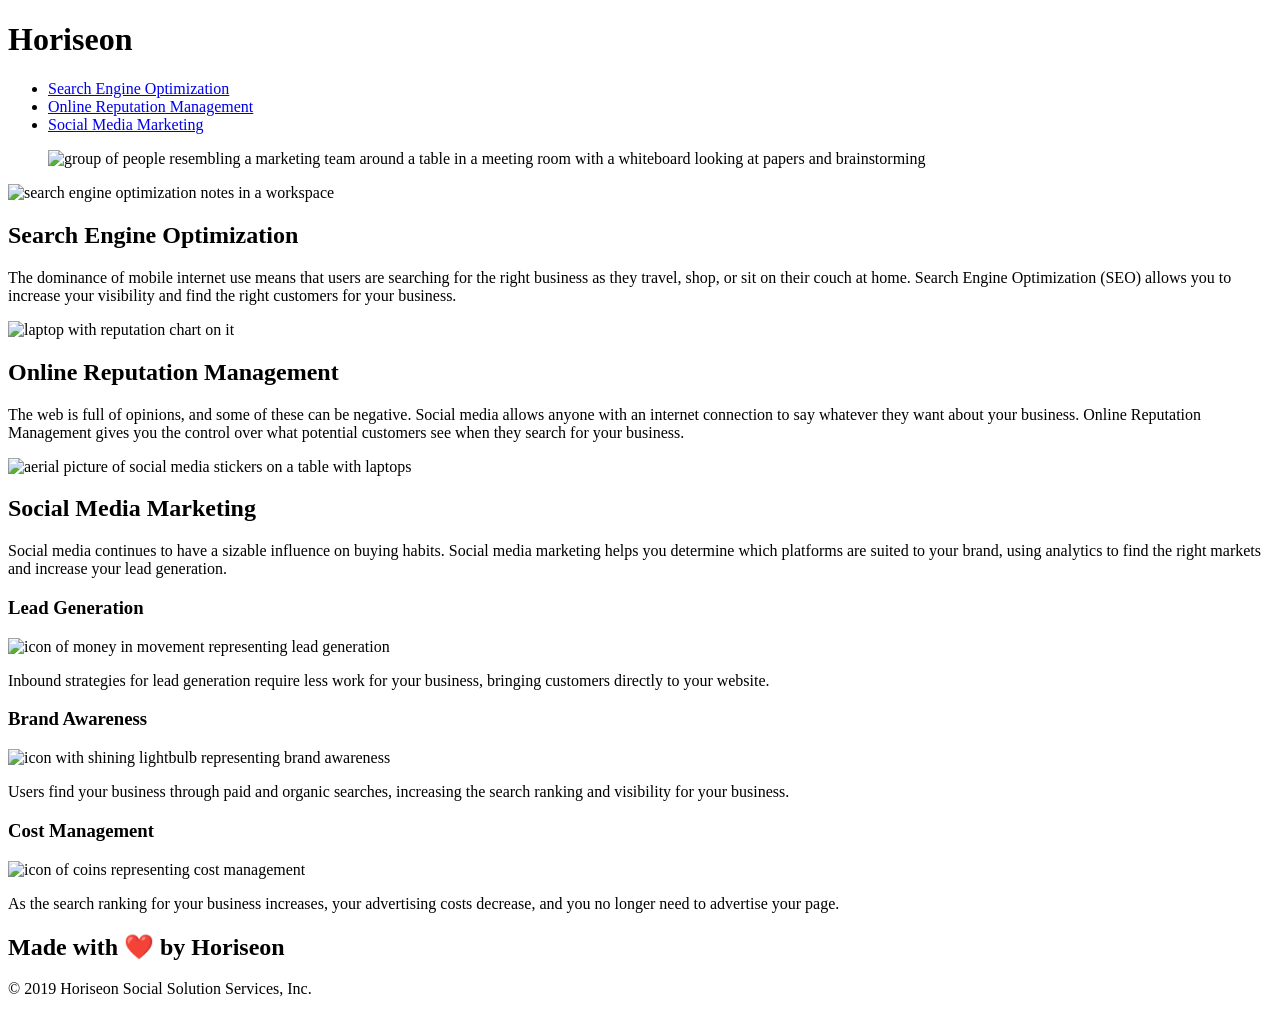
==== index.html @ b86ce05c "update file structure" ====
<!DOCTYPE html>
<html lang="en-us">

<head>
    <meta charset="UTF-8" />
    <link rel="stylesheet" href="./assets/css/style.css">
    <title>Horiseon Marketing Agency</title>
</head>

<body>
    <header>
        <h1>Hori<span class="seo">seo</span>n</h1>
        <nav>
            <ul>
                <li><a href="#search-engine-optimization">Search Engine Optimization</a></li>
                <li><a href="#online-reputation-management">Online Reputation Management</a></li>
                <li><a href="#social-media-marketing">Social Media Marketing</a></li>
            </ul>
        </nav>    
    </header>

   <figure>
    <img src="./assets/images/digital-marketing-meeting.jpg" alt="group of people resembling a marketing team around a table in a meeting room with a whiteboard looking at papers and brainstorming"/>
   </figure> 


    <Main>
        <article class="product">
            <img src="./assets/images/search-engine-optimization.jpg" 
            alt="search engine optimization notes in a workspace" class="float-left" />
            <h2>Search Engine Optimization</h2>
            <p>
             The dominance of mobile internet use means that users are searching for the 
             right business as they travel, shop, or sit on their couch at home. Search 
             Engine Optimization (SEO) allows you to increase your visibility and find the 
             right customers for your business.
            </p>
        </article>	

        <article class="product">
            <img src="./assets/images/online-reputation-management.jpg" alt="laptop with reputation chart on it" class="float-right"/>
            <h2>Online Reputation Management</h2>
            <p>
             The web is full of opinions, and some of these can be negative. Social media 
             allows anyone with an internet connection to say whatever they want about your 
             business. Online Reputation Management gives you the control over what potential 
             customers see when they search for your business.
            </p>
        </article>    
   
        <article class="product">
            <img src="./assets/images/social-media-marketing.jpg" alt="aerial picture of social media stickers on a table with laptops" class="float-left"/>
            <h2>Social Media Marketing</h2>
            <p>
             Social media continues to have a sizable influence on buying habits. Social 
             media marketing helps you determine which platforms are suited to your brand, 
             using analytics to find the right markets and increase your lead generation.
            </p>
        </article>
    </main>    
    
    <aside class="listbenefits">
        <section class=feature>
                <h3>Lead Generation</h3>
                <img src="./assets/images/lead-generation.png" alt="icon of money in movement representing lead generation" class="iconcenter"/>
                <p>
                Inbound strategies for lead generation require less work for 
                your business, bringing customers directly to your website.
                </p>
        </section> 
      
        <section class=feature>
                <h3>Brand Awareness</h3>
                <img src="./assets/images/brand-awareness.png" alt="icon with shining lightbulb representing brand awareness" class="iconcenter"/>
                <p>
                Users find your business through paid and organic searches, 
                increasing the search ranking and visibility for your business.
                </p>      
        </section>

        <section class=feature> 
                <h3>Cost Management</h3>
                <img src="./assets/images/cost-management.png" alt="icon of coins representing cost management" class="iconcenter"/>
                <p>
                As the search ranking for your business increases, 
                your advertising costs decrease, and you no longer need 
                to advertise your page.
                </p>
        </section>
    </aside>
     
    <footer>
        <h2>Made with ❤️️ by Horiseon</h2>
        <p>
            &copy; 2019 Horiseon Social Solution Services, Inc.
        </p>
    </footer>
</body>
</html>
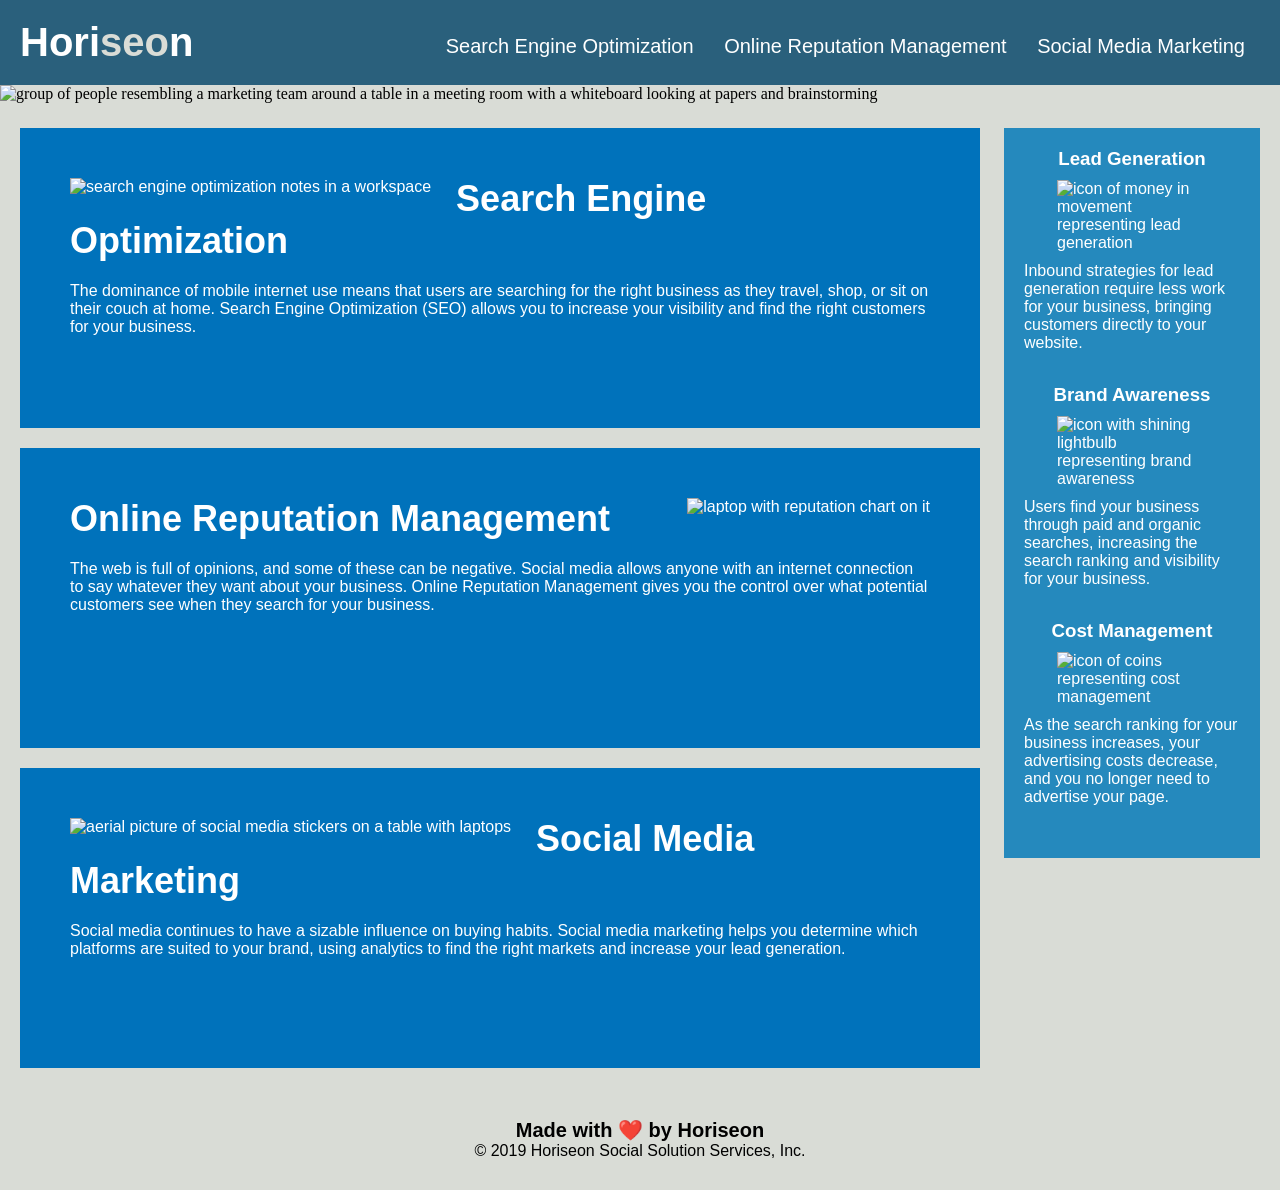
==== commit 2aa55579: "fixed css link" ====
--- a/index.html
+++ b/index.html
@@ -3,7 +3,7 @@
 
 <head>
     <meta charset="UTF-8" />
-    <link rel="stylesheet" href="./assets/css/style.css">
+    <link rel="stylesheet" href="./Assets/css/style.css">
     <title>Horiseon Marketing Agency</title>
 </head>
 
@@ -16,79 +16,85 @@
                 <li><a href="#online-reputation-management">Online Reputation Management</a></li>
                 <li><a href="#social-media-marketing">Social Media Marketing</a></li>
             </ul>
-        </nav>    
+        </nav>
     </header>
 
-   <figure>
-    <img src="./assets/images/digital-marketing-meeting.jpg" alt="group of people resembling a marketing team around a table in a meeting room with a whiteboard looking at papers and brainstorming"/>
-   </figure> 
+    <figure>
+        <img src="./assets/images/digital-marketing-meeting.jpg"
+            alt="group of people resembling a marketing team around a table in a meeting room with a whiteboard looking at papers and brainstorming" />
+    </figure>
 
 
     <Main>
         <article class="product">
-            <img src="./assets/images/search-engine-optimization.jpg" 
-            alt="search engine optimization notes in a workspace" class="float-left" />
+            <img src="./assets/images/search-engine-optimization.jpg"
+                alt="search engine optimization notes in a workspace" class="float-left" />
             <h2>Search Engine Optimization</h2>
             <p>
-             The dominance of mobile internet use means that users are searching for the 
-             right business as they travel, shop, or sit on their couch at home. Search 
-             Engine Optimization (SEO) allows you to increase your visibility and find the 
-             right customers for your business.
+                The dominance of mobile internet use means that users are searching for the
+                right business as they travel, shop, or sit on their couch at home. Search
+                Engine Optimization (SEO) allows you to increase your visibility and find the
+                right customers for your business.
             </p>
-        </article>	
+        </article>
 
         <article class="product">
-            <img src="./assets/images/online-reputation-management.jpg" alt="laptop with reputation chart on it" class="float-right"/>
+            <img src="./assets/images/online-reputation-management.jpg" alt="laptop with reputation chart on it"
+                class="float-right" />
             <h2>Online Reputation Management</h2>
             <p>
-             The web is full of opinions, and some of these can be negative. Social media 
-             allows anyone with an internet connection to say whatever they want about your 
-             business. Online Reputation Management gives you the control over what potential 
-             customers see when they search for your business.
+                The web is full of opinions, and some of these can be negative. Social media
+                allows anyone with an internet connection to say whatever they want about your
+                business. Online Reputation Management gives you the control over what potential
+                customers see when they search for your business.
             </p>
-        </article>    
-   
+        </article>
+
         <article class="product">
-            <img src="./assets/images/social-media-marketing.jpg" alt="aerial picture of social media stickers on a table with laptops" class="float-left"/>
+            <img src="./assets/images/social-media-marketing.jpg"
+                alt="aerial picture of social media stickers on a table with laptops" class="float-left" />
             <h2>Social Media Marketing</h2>
             <p>
-             Social media continues to have a sizable influence on buying habits. Social 
-             media marketing helps you determine which platforms are suited to your brand, 
-             using analytics to find the right markets and increase your lead generation.
+                Social media continues to have a sizable influence on buying habits. Social
+                media marketing helps you determine which platforms are suited to your brand,
+                using analytics to find the right markets and increase your lead generation.
             </p>
         </article>
-    </main>    
-    
+    </main>
+
     <aside class="listbenefits">
-        <section class=feature>
-                <h3>Lead Generation</h3>
-                <img src="./assets/images/lead-generation.png" alt="icon of money in movement representing lead generation" class="iconcenter"/>
-                <p>
-                Inbound strategies for lead generation require less work for 
+        <section class="feature">
+            <h3>Lead Generation</h3>
+            <img src="./assets/images/lead-generation.png" alt="icon of money in movement representing lead generation"
+                class="iconcenter" />
+            <p>
+                Inbound strategies for lead generation require less work for
                 your business, bringing customers directly to your website.
-                </p>
-        </section> 
-      
-        <section class=feature>
-                <h3>Brand Awareness</h3>
-                <img src="./assets/images/brand-awareness.png" alt="icon with shining lightbulb representing brand awareness" class="iconcenter"/>
-                <p>
-                Users find your business through paid and organic searches, 
-                increasing the search ranking and visibility for your business.
-                </p>      
+            </p>
         </section>
 
-        <section class=feature> 
-                <h3>Cost Management</h3>
-                <img src="./assets/images/cost-management.png" alt="icon of coins representing cost management" class="iconcenter"/>
-                <p>
-                As the search ranking for your business increases, 
-                your advertising costs decrease, and you no longer need 
+        <section class="feature">
+            <h3>Brand Awareness</h3>
+            <img src="./assets/images/brand-awareness.png"
+                alt="icon with shining lightbulb representing brand awareness" class="iconcenter" />
+            <p>
+                Users find your business through paid and organic searches,
+                increasing the search ranking and visibility for your business.
+            </p>
+        </section>
+
+        <section class="feature">
+            <h3>Cost Management</h3>
+            <img src="./assets/images/cost-management.png" alt="icon of coins representing cost management"
+                class="iconcenter" />
+            <p>
+                As the search ranking for your business increases,
+                your advertising costs decrease, and you no longer need
                 to advertise your page.
-                </p>
+            </p>
         </section>
     </aside>
-     
+
     <footer>
         <h2>Made with ❤️️ by Horiseon</h2>
         <p>
@@ -96,4 +102,5 @@
         </p>
     </footer>
 </body>
-</html>    
+
+</html>
--- a/Assets/css/style.css
+++ b/Assets/css/style.css
@@ -0,0 +1,136 @@
+/*Universal style for website*/
+* {
+    box-sizing: border-box;
+    padding: 0;
+    margin: 0;  
+}
+
+body {
+    background-color: #d9dcd6;
+}
+
+/*style for header and navigation menu*/
+header {
+    padding: 20px;
+    font-family: 'Trebuchet MS', 'Lucida Sans Unicode', 'Lucida Grande', 'Lucida Sans', Arial, sans-serif;
+    font-size: 20px;
+    background-color: #2a607c;
+    color: #ffffff;
+}
+
+h1 {
+    display: inline-block;
+}
+
+h1 .seo {
+    color: #d9dcd6;
+}
+
+nav {
+    background-color: #2a607c;
+    padding: 15px;
+    float: right;
+}
+
+ul, li {
+    list-style-type: none;
+}
+
+ul, li {
+    display: inline-block;
+    margin-left: 25px;
+}
+
+/*the middle image style*/
+figure img {
+    width: 100%;
+    margin-bottom: 25px;
+    background-size: cover;
+    background-position: center;
+}
+
+/*paragraphs and links style*/
+a {
+    color: #ffffff;
+    text-decoration: none;
+}
+
+p {
+    font-size: 16px;
+}
+
+/*the right sidebar*/
+.listbenefits {
+    margin-right: 20px;
+    padding: 20px;
+    clear: both;
+    float: right;
+    width: 20%;
+    height: 100%;
+    font-family: 'Gill Sans', 'Gill Sans MT', Calibri, 'Trebuchet MS', sans-serif;
+    background-color: #2589bd;
+}
+
+.iconcenter {
+    display: block;
+    margin: 10px auto;
+    max-width: 150px;
+}
+
+.feature {
+    margin-bottom: 32px;
+    color: #ffffff;
+}
+
+.feature h3 {
+    margin-bottom: 10px;
+    text-align: center;
+}
+
+/*the main section products style*/
+main {
+    width: 75%;
+    display: inline-block;
+    margin-left: 20px;
+}
+
+.product {
+    margin-bottom: 20px;
+    padding: 50px;
+    height: 300px;
+    font-family: 'Gill Sans', 'Gill Sans MT', Calibri, 'Trebuchet MS', sans-serif;
+    background-color: #0072bb;
+    color: #ffffff;
+}
+
+.product img {
+    max-height: 200px;
+}
+
+.product h2 {
+    margin-bottom: 20px;
+    font-size: 36px;
+}
+
+.float-left {
+    float: left;
+    margin-right: 25px;
+}
+
+.float-right {
+    float: right;
+    margin-left: 25px;
+}
+
+/*the footer style*/
+footer {
+    padding: 30px;
+    clear: both;
+    font-family: 'Trebuchet MS', 'Lucida Sans Unicode', 'Lucida Grande', 'Lucida Sans', Arial, sans-serif;
+    text-align: center;
+}
+
+footer h2 {
+    font-size: 20px;
+    text-align: center;
+}
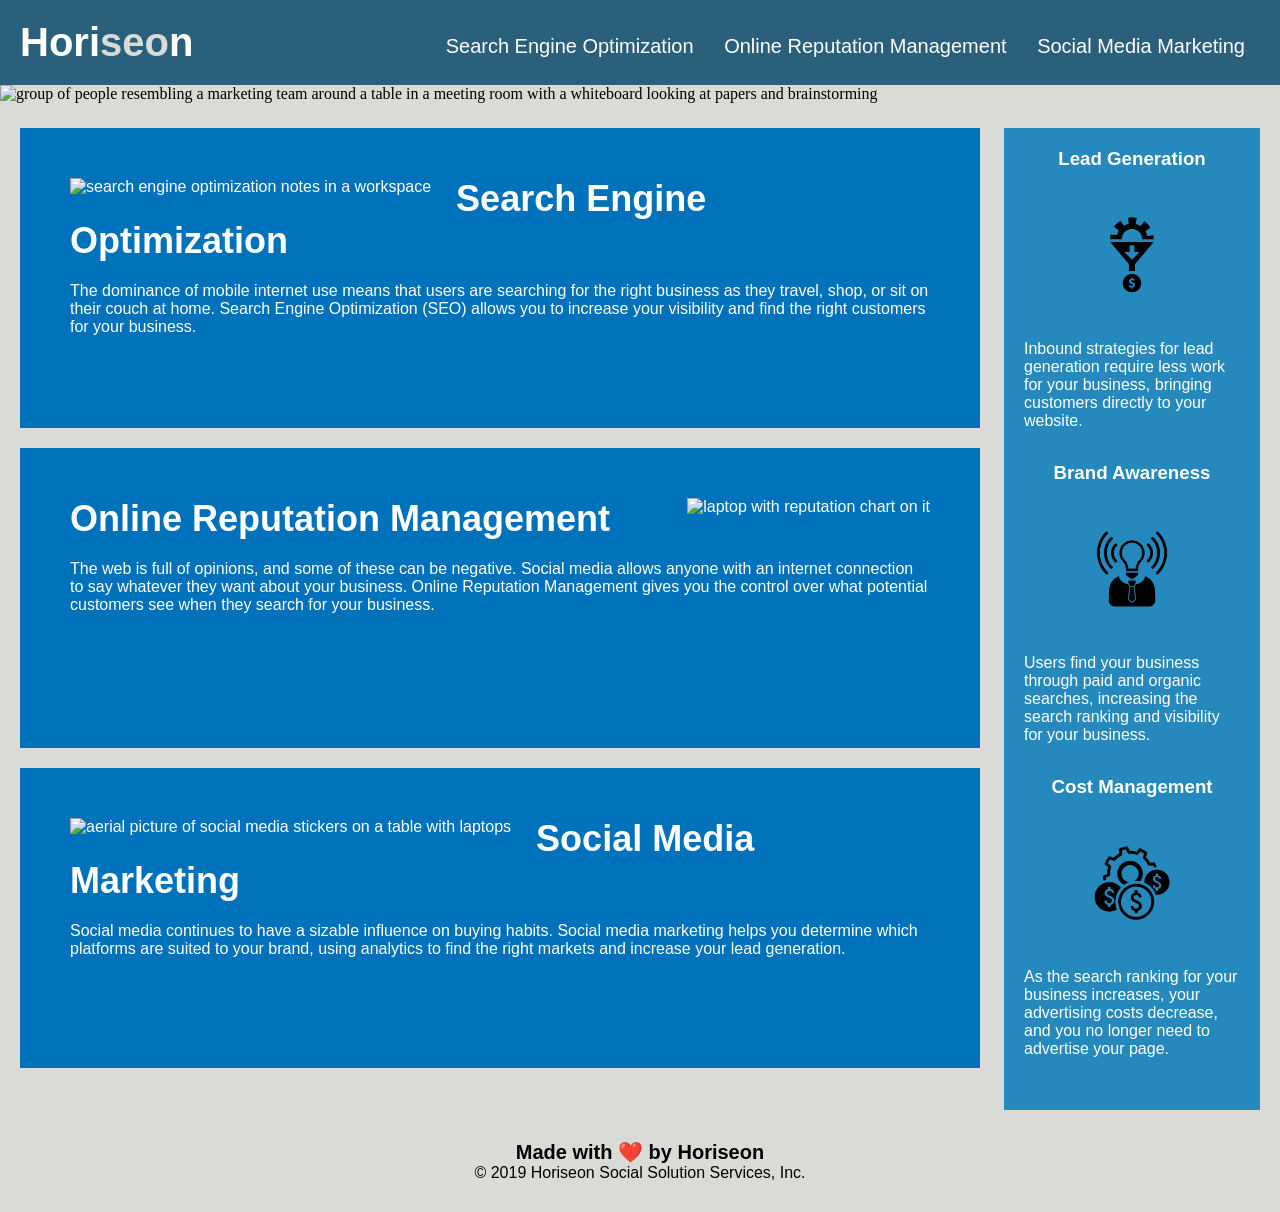
==== commit 1278bd1c: "fixed css links" ====
--- a/index.html
+++ b/index.html
@@ -20,14 +20,14 @@
     </header>
 
     <figure>
-        <img src="./assets/images/digital-marketing-meeting.jpg"
+        <img src="./Assets/images/digital-marketing-meeting.jpg"
             alt="group of people resembling a marketing team around a table in a meeting room with a whiteboard looking at papers and brainstorming" />
     </figure>
 
 
     <Main>
         <article class="product">
-            <img src="./assets/images/search-engine-optimization.jpg"
+            <img src="./Assets/images/search-engine-optimization.jpg"
                 alt="search engine optimization notes in a workspace" class="float-left" />
             <h2>Search Engine Optimization</h2>
             <p>
@@ -39,7 +39,7 @@
         </article>
 
         <article class="product">
-            <img src="./assets/images/online-reputation-management.jpg" alt="laptop with reputation chart on it"
+            <img src="./Assets/images/online-reputation-management.jpg" alt="laptop with reputation chart on it"
                 class="float-right" />
             <h2>Online Reputation Management</h2>
             <p>
@@ -51,7 +51,7 @@
         </article>
 
         <article class="product">
-            <img src="./assets/images/social-media-marketing.jpg"
+            <img src="./Assets/images/social-media-marketing.jpg"
                 alt="aerial picture of social media stickers on a table with laptops" class="float-left" />
             <h2>Social Media Marketing</h2>
             <p>
@@ -65,7 +65,7 @@
     <aside class="listbenefits">
         <section class="feature">
             <h3>Lead Generation</h3>
-            <img src="./assets/images/lead-generation.png" alt="icon of money in movement representing lead generation"
+            <img src="./Assets/images/lead-generation.png" alt="icon of money in movement representing lead generation"
                 class="iconcenter" />
             <p>
                 Inbound strategies for lead generation require less work for
@@ -75,7 +75,7 @@
 
         <section class="feature">
             <h3>Brand Awareness</h3>
-            <img src="./assets/images/brand-awareness.png"
+            <img src="./Assets/images/brand-awareness.png"
                 alt="icon with shining lightbulb representing brand awareness" class="iconcenter" />
             <p>
                 Users find your business through paid and organic searches,
@@ -85,7 +85,7 @@
 
         <section class="feature">
             <h3>Cost Management</h3>
-            <img src="./assets/images/cost-management.png" alt="icon of coins representing cost management"
+            <img src="./Assets/images/cost-management.png" alt="icon of coins representing cost management"
                 class="iconcenter" />
             <p>
                 As the search ranking for your business increases,
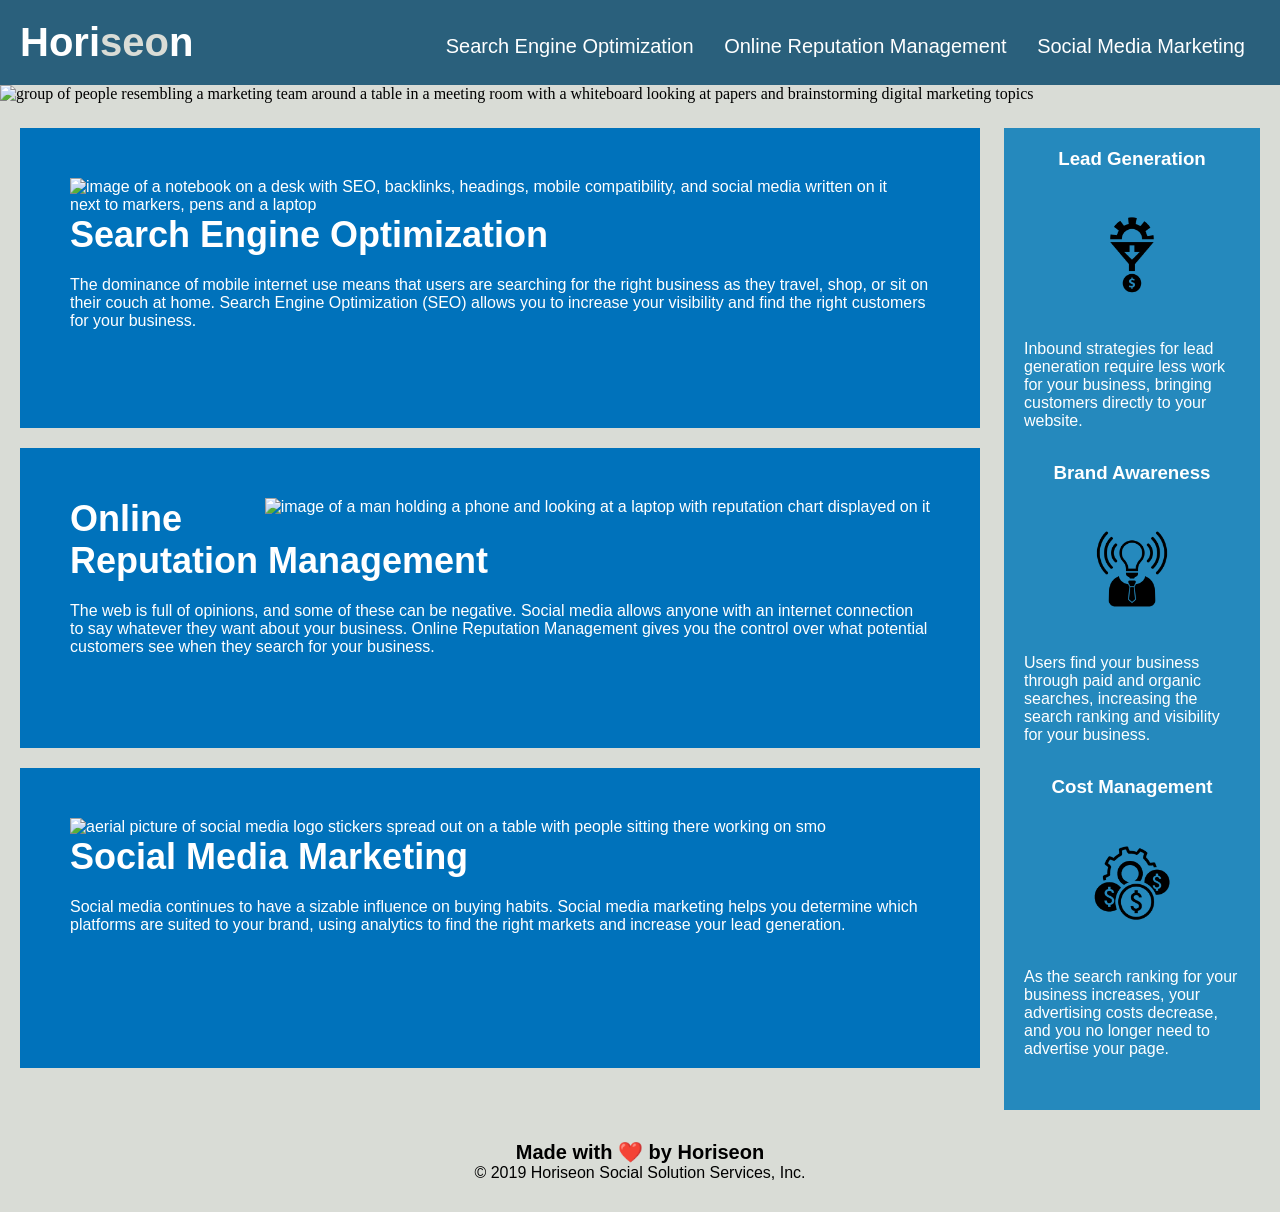
==== commit f3e7fae1: "Update index.html" ====
--- a/index.html
+++ b/index.html
@@ -21,14 +21,14 @@
 
     <figure>
         <img src="./Assets/images/digital-marketing-meeting.jpg"
-            alt="group of people resembling a marketing team around a table in a meeting room with a whiteboard looking at papers and brainstorming" />
+            alt="group of people resembling a marketing team around a table in a meeting room with a whiteboard looking at papers and brainstorming digital marketing topics" />
     </figure>
 
 
     <Main>
-        <article class="product">
+        <article class="product" id="search-engine-optimization">
             <img src="./Assets/images/search-engine-optimization.jpg"
-                alt="search engine optimization notes in a workspace" class="float-left" />
+                alt="image of a notebook on a desk with SEO, backlinks, headings, mobile compatibility, and social media written on it next to markers, pens and a laptop" class="float-left" />
             <h2>Search Engine Optimization</h2>
             <p>
                 The dominance of mobile internet use means that users are searching for the
@@ -38,8 +38,8 @@
             </p>
         </article>
 
-        <article class="product">
-            <img src="./Assets/images/online-reputation-management.jpg" alt="laptop with reputation chart on it"
+        <article class="product" id="online-reputation-management">
+            <img src="./Assets/images/online-reputation-management.jpg" alt="image of a man holding a phone and looking at a laptop with reputation chart displayed on it"
                 class="float-right" />
             <h2>Online Reputation Management</h2>
             <p>
@@ -50,9 +50,9 @@
             </p>
         </article>
 
-        <article class="product">
+        <article class="product" id="social-media-marketing">
             <img src="./Assets/images/social-media-marketing.jpg"
-                alt="aerial picture of social media stickers on a table with laptops" class="float-left" />
+                alt="aerial picture of social media logo stickers spread out on a table with people sitting there working on smo" class="float-left" />
             <h2>Social Media Marketing</h2>
             <p>
                 Social media continues to have a sizable influence on buying habits. Social
@@ -65,7 +65,7 @@
     <aside class="listbenefits">
         <section class="feature">
             <h3>Lead Generation</h3>
-            <img src="./Assets/images/lead-generation.png" alt="icon of money in movement representing lead generation"
+            <img src="./Assets/images/lead-generation.png" alt="small black icon of a gear funneling and turning into a coin representing lead generation"
                 class="iconcenter" />
             <p>
                 Inbound strategies for lead generation require less work for
@@ -76,7 +76,7 @@
         <section class="feature">
             <h3>Brand Awareness</h3>
             <img src="./Assets/images/brand-awareness.png"
-                alt="icon with shining lightbulb representing brand awareness" class="iconcenter" />
+                alt="small black icon with shining lightbulb representing brand awareness" class="iconcenter" />
             <p>
                 Users find your business through paid and organic searches,
                 increasing the search ranking and visibility for your business.
@@ -85,7 +85,7 @@
 
         <section class="feature">
             <h3>Cost Management</h3>
-            <img src="./Assets/images/cost-management.png" alt="icon of coins representing cost management"
+            <img src="./Assets/images/cost-management.png" alt="small black icon of coins and a settings wheel representing cost management"
                 class="iconcenter" />
             <p>
                 As the search ranking for your business increases,
@@ -103,4 +103,4 @@
     </footer>
 </body>
 
-</html>+</html>
